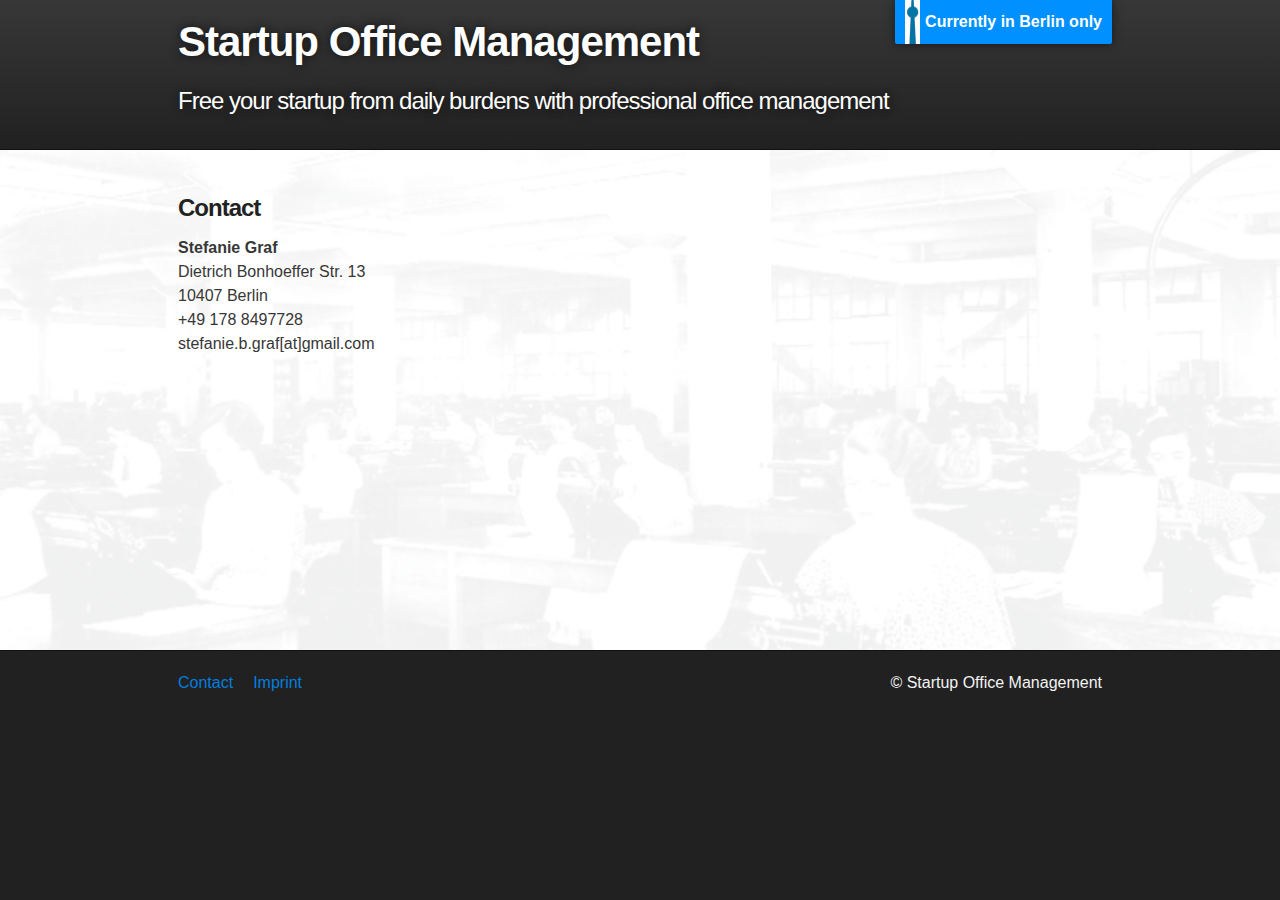
==== contact.html @ 439dce24 "adding page and basic CSS structure" ====
<!DOCTYPE html>
<html>

  <head>
    <meta charset='utf-8' />
    <meta http-equiv="X-UA-Compatible" content="chrome=1" />
    <meta name="description" content="Startup Office Management : Back up your startup with professional office management, save time and money without the need of employing a full time office manager" />
    <link rel="stylesheet" type="text/css" media="screen" href="stylesheets/stylesheet.css">
    <title>Startup Office Management</title>
  </head>

  <body>
    <!-- HEADER -->
    <div id="header_wrap" class="outer">
        <header class="inner">
          <div id="berlin_banner">Currently in Berlin only</div>
          <a href="index.html"><h1 id="project_title">Startup Office Management</h1></a>
          <h2 id="project_tagline">Free your startup from daily burdens with professional office management</h2>
        </header>
    </div>

    <!-- MAIN CONTENT -->
    <div id="main_content_wrap" class="outer">
      <section id="main_content" class="inner">

        <h3>Contact</h3>
        <strong>Stefanie Graf</strong><br>
        Dietrich Bonhoeffer Str. 13<br>
        10407 Berlin<br>
        +49 178 8497728<br>
        stefanie.b.graf[at]gmail.com<br>

      </section>
    </div>

    <!-- FOOTER  -->
    <div id="footer_wrap" class="outer">
      <footer class="inner">
        <ul>
          <li><a href="contact.html">Contact</a></li>
          <li><a href="imprint.html">Imprint</a></li>
        </ul>
        <span class="copyright">&copy; Startup Office Management</span>
      </footer>
    </div>

  </body>
</html>
---- stylesheets/stylesheet.css ----
/*******************************************************************************
Slate Theme for Github Pages
by Jason Costello, @jsncostello
*******************************************************************************/

@import url(pygment_trac.css);

/*******************************************************************************
MeyerWeb Reset
*******************************************************************************/

html, body, div, span, applet, object, iframe,
h1, h2, h3, h4, h5, h6, p, blockquote, pre,
a, abbr, acronym, address, big, cite, code,
del, dfn, em, img, ins, kbd, q, s, samp,
small, strike, strong, sub, sup, tt, var,
b, u, i, center,
dl, dt, dd, ol, ul, li,
fieldset, form, label, legend,
table, caption, tbody, tfoot, thead, tr, th, td,
article, aside, canvas, details, embed,
figure, figcaption, footer, header, hgroup,
menu, nav, output, ruby, section, summary,
time, mark, audio, video {
  margin: 0;
  padding: 0;
  border: 0;
  font: inherit;
  vertical-align: baseline;
}

/* HTML5 display-role reset for older browsers */
article, aside, details, figcaption, figure,
footer, header, hgroup, menu, nav, section {
  display: block;
}

ol, ul {
  list-style: none;
}

blockquote, q {
}

table {
  border-collapse: collapse;
  border-spacing: 0;
}

a:focus {
  outline: none;
}

/*******************************************************************************
Theme Styles
*******************************************************************************/

body {
  box-sizing: border-box;
  color:#373737;
  background: #212121;
  font-size: 16px;
  font-family: 'Myriad Pro', Calibri, Helvetica, Arial, sans-serif;
  line-height: 1.5;
  -webkit-font-smoothing: antialiased;
}

h1, h2, h3, h4, h5, h6 {
  margin: 10px 0;
  font-weight: 700;
  color:#222222;
  font-family: 'Lucida Grande', 'Calibri', Helvetica, Arial, sans-serif;
  letter-spacing: -1px;
}

h1 {
  font-size: 36px;
  font-weight: 700;
}

h2 {
  padding-bottom: 10px;
  font-size: 32px;
  background: url('../images/bg_hr.png') repeat-x bottom;
}

h3 {
  font-size: 24px;
}

h4 {
  font-size: 21px;
}

h5 {
  font-size: 18px;
}

h6 {
  font-size: 16px;
}

p {
  margin: 10px 0 15px 0;
}

footer {
  color: #f2f2f2;
}


a {
  text-decoration: none;
  color: #007edf;
  text-shadow: none;

  transition: color 0.5s ease;
  transition: text-shadow 0.5s ease;
  -webkit-transition: color 0.5s ease;
  -webkit-transition: text-shadow 0.5s ease;
  -moz-transition: color 0.5s ease;
  -moz-transition: text-shadow 0.5s ease;
  -o-transition: color 0.5s ease;
  -o-transition: text-shadow 0.5s ease;
  -ms-transition: color 0.5s ease;
  -ms-transition: text-shadow 0.5s ease;
}

#main_content a:hover {
  color: #0069ba;
  text-shadow: #0090ff 0px 0px 2px;
}

footer a:hover {
  color: #43adff;
  text-shadow: #0090ff 0px 0px 2px;
}

footer .copyright {
  float: right;
}

footer ul {
  margin: 0;
}

footer ul li {
  float: left;
  margin: 0 20px 0 0;
  padding: 0;
  list-style-type: none
}

em {
  font-style: italic;
}

strong {
  font-weight: bold;
}

img {
  position: relative;
  margin: 0 auto;
  max-width: 739px;
  padding: 5px;
  margin: 10px 0 10px 0;
  border: 1px solid #ebebeb;

  box-shadow: 0 0 5px #ebebeb;
  -webkit-box-shadow: 0 0 5px #ebebeb;
  -moz-box-shadow: 0 0 5px #ebebeb;
  -o-box-shadow: 0 0 5px #ebebeb;
  -ms-box-shadow: 0 0 5px #ebebeb;
}

pre, code {
  width: 100%;
  color: #222;
  background-color: #fff;

  font-family: Monaco, "Bitstream Vera Sans Mono", "Lucida Console", Terminal, monospace;
  font-size: 14px;

  border-radius: 2px;
  -moz-border-radius: 2px;
  -webkit-border-radius: 2px;



}

pre {
  width: 100%;
  padding: 10px;
  box-shadow: 0 0 10px rgba(0,0,0,.1);
  overflow: auto;
}

code {
  padding: 3px;
  margin: 0 3px;
  box-shadow: 0 0 10px rgba(0,0,0,.1);
}

pre code {
  display: block;
  box-shadow: none;
}

blockquote {
  color: #666;
  margin-bottom: 20px;
  padding: 0 0 0 20px;
  border-left: 3px solid #bbb;
}

ul, ol, dl {
  margin-bottom: 15px
}

ul li {
  list-style: inside;
  padding-left: 20px;
}

ol li {
  list-style: decimal inside;
  padding-left: 20px;
}

dl dt {
  font-weight: bold;
}

dl dd {
  padding-left: 20px;
  font-style: italic;
}

dl p {
  padding-left: 20px;
  font-style: italic;
}

hr {
  height: 1px;
  margin-bottom: 5px;
  border: none;
  background: url('../images/bg_hr.png') repeat-x center;
}

table {
  border: 1px solid #373737;
  margin-bottom: 20px;
  text-align: left;
 }

th {
  font-family: 'Lucida Grande', 'Helvetica Neue', Helvetica, Arial, sans-serif;
  padding: 10px;
  background: #373737;
  color: #fff;
 }

td {
  padding: 10px;
  border: 1px solid #373737;
 }

form {
  background: #f2f2f2;
  padding: 20px;
}

img {
  width: 100%;
  max-width: 100%;
}

/*******************************************************************************
Full-Width Styles
*******************************************************************************/

.outer {
  width: 100%;
}

.inner {
  position: relative;
  max-width: 924px;
  padding: 20px 10px;
  margin: 0 auto;
}

#berlin_banner {
  display: block;
  position: absolute;
  top:0;
  right: 0;
  z-index: 10;
  padding: 10px 10px 10px 30px;
  color: #fff;
  /*background: #0090ff;*/
  background: url('../images/berlin-logo.png') #0090ff no-repeat 5% 45%;
  font-weight: 700;
  box-shadow: 0 0 10px rgba(0,0,0,.5);
  border-bottom-left-radius: 2px;
  border-bottom-right-radius: 2px;
}

#header_wrap {
  background: #212121;
  background: -moz-linear-gradient(top, #373737, #212121);
  background: -webkit-linear-gradient(top, #373737, #212121);
  background: -ms-linear-gradient(top, #373737, #212121);
  background: -o-linear-gradient(top, #373737, #212121);
  background: linear-gradient(top, #373737, #212121);
}

#header_wrap .inner {
  padding: 10px 10px;
}

#project_title {
  margin: 0;
  color: #fff;
  font-size: 42px;
  font-weight: 700;
  text-shadow: #111 0px 0px 10px;
}

#project_tagline {
  color: #fff;
  font-size: 24px;
  font-weight: 300;
  background: none;
  text-shadow: #111 0px 0px 10px;
}

#downloads {
  position: absolute;
  width: 210px;
  z-index: 10;
  bottom: -40px;
  right: 0;
  height: 70px;
  background: url('../images/icon_download.png') no-repeat 0% 90%;
}

.zip_download_link {
  display: block;
  float: right;
  width: 90px;
  height:70px;
  text-indent: -5000px;
  overflow: hidden;
  background: url(../images/sprite_download.png) no-repeat bottom left;
}

.tar_download_link {
  display: block;
  float: right;
  width: 90px;
  height:70px;
  text-indent: -5000px;
  overflow: hidden;
  background: url(../images/sprite_download.png) no-repeat bottom right;
  margin-left: 10px;
}

.zip_download_link:hover {
  background: url(../images/sprite_download.png) no-repeat top left;
}

.tar_download_link:hover {
  background: url(../images/sprite_download.png) no-repeat top right;
}

#main_content_wrap {
  background: url(../images/background.png) no-repeat top center #fefefe;
  background-size: 100%;
  border-top: 1px solid #111;
  border-bottom: 1px solid #111;
}

#main_content {
  padding-top: 30px;
  min-height: 450px;
}

#footer_wrap {
  background: #212121;
}



/*******************************************************************************
Small Device Styles
*******************************************************************************/

@media screen and (max-width: 480px) {
  body {
    font-size:14px;
  }

  #downloads {
    display: none;
  }

  .inner {
    min-width: 320px;
    max-width: 480px;
  }

  #project_title {
  font-size: 32px;
  }

  h1 {
    font-size: 28px;
  }

  h2 {
    font-size: 24px;
  }

  h3 {
    font-size: 21px;
  }

  h4 {
    font-size: 18px;
  }

  h5 {
    font-size: 14px;
  }

  h6 {
    font-size: 12px;
  }

  code, pre {
    min-width: 320px;
    max-width: 480px;
    font-size: 11px;
  }

}
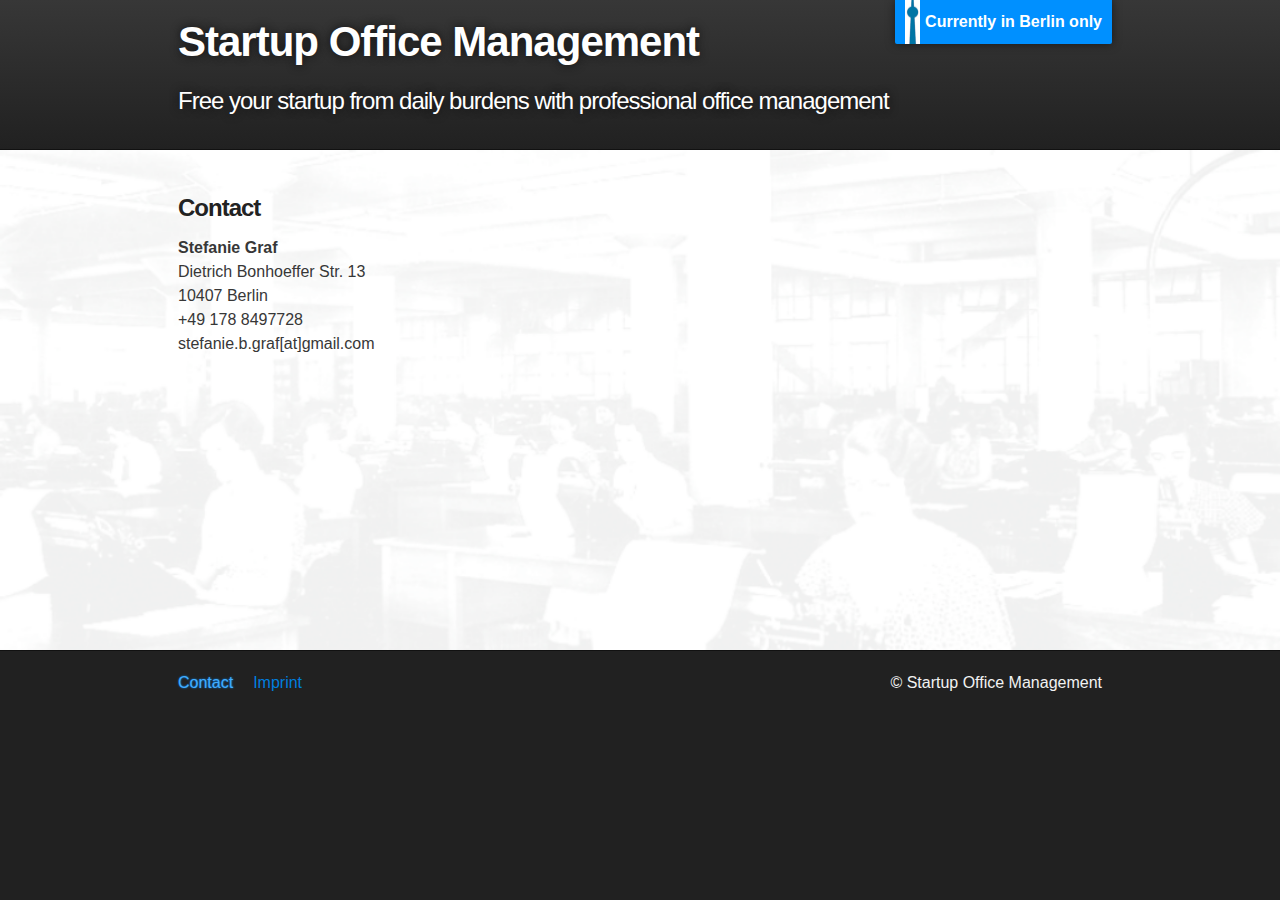
==== commit 7e75fbd5: "add footer navigation indication" ====
--- a/contact.html
+++ b/contact.html
@@ -37,8 +37,8 @@
     <div id="footer_wrap" class="outer">
       <footer class="inner">
         <ul>
-          <li><a href="contact.html">Contact</a></li>
-          <li><a href="imprint.html">Imprint</a></li>
+          <li><a class="active" href="contact.html">Contact</a></li>
+          <li><a                href="imprint.html">Imprint</a></li>
         </ul>
         <span class="copyright">&copy; Startup Office Management</span>
       </footer>
--- a/stylesheets/stylesheet.css
+++ b/stylesheets/stylesheet.css
@@ -131,7 +131,7 @@
   text-shadow: #0090ff 0px 0px 2px;
 }
 
-footer a:hover {
+footer a:hover, footer a.active {
   color: #43adff;
   text-shadow: #0090ff 0px 0px 2px;
 }
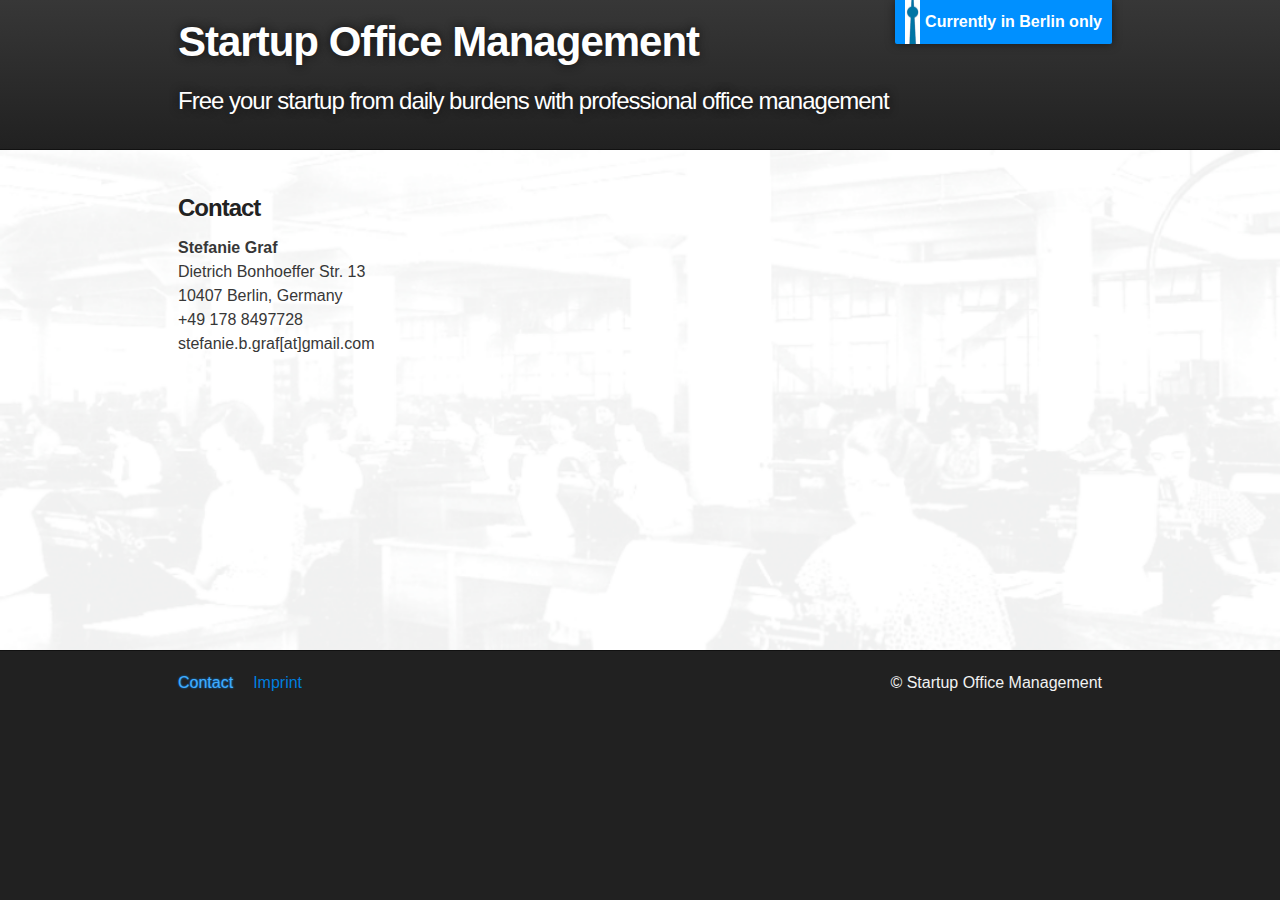
==== commit 04cb046c: "add country to contact's address" ====
--- a/contact.html
+++ b/contact.html
@@ -22,11 +22,11 @@
     <!-- MAIN CONTENT -->
     <div id="main_content_wrap" class="outer">
       <section id="main_content" class="inner">
-
+        
         <h3>Contact</h3>
         <strong>Stefanie Graf</strong><br>
         Dietrich Bonhoeffer Str. 13<br>
-        10407 Berlin<br>
+        10407 Berlin, Germany<br>
         +49 178 8497728<br>
         stefanie.b.graf[at]gmail.com<br>
 
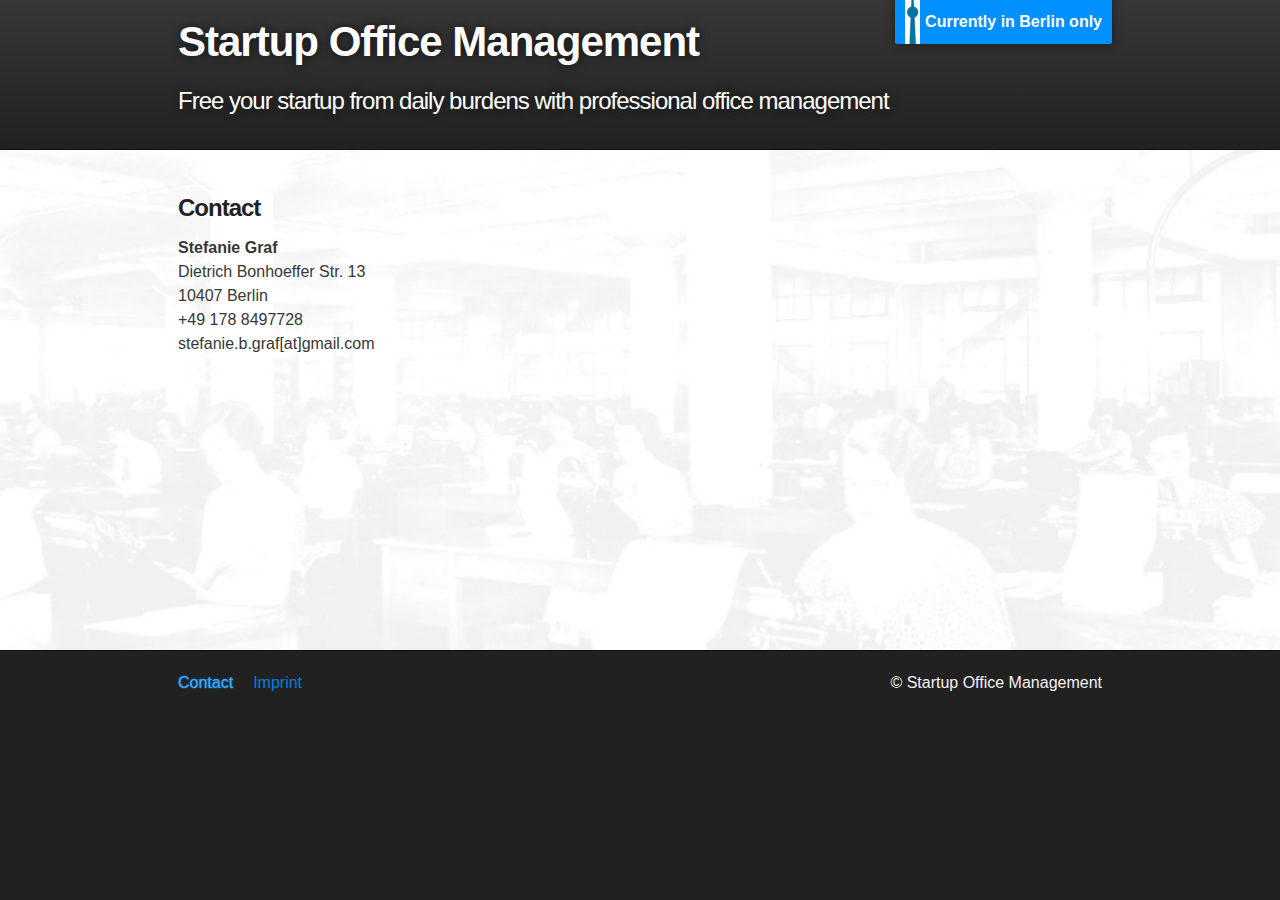
==== commit 61aadeec: "clean gh-pages commit" ====
--- a/contact.html
+++ b/contact.html
@@ -26,7 +26,7 @@
         <h3>Contact</h3>
         <strong>Stefanie Graf</strong><br>
         Dietrich Bonhoeffer Str. 13<br>
-        10407 Berlin, Germany<br>
+        10407 Berlin<br>
         +49 178 8497728<br>
         stefanie.b.graf[at]gmail.com<br>
 
--- a/stylesheets/stylesheet.css
+++ b/stylesheets/stylesheet.css
@@ -378,7 +378,7 @@
 }
 
 #main_content_wrap {
-  background: url(../images/background.png) no-repeat top center #fefefe;
+  background: url(../images/background.jpg) no-repeat top center #fefefe;
   background-size: 100%;
   border-top: 1px solid #111;
   border-bottom: 1px solid #111;
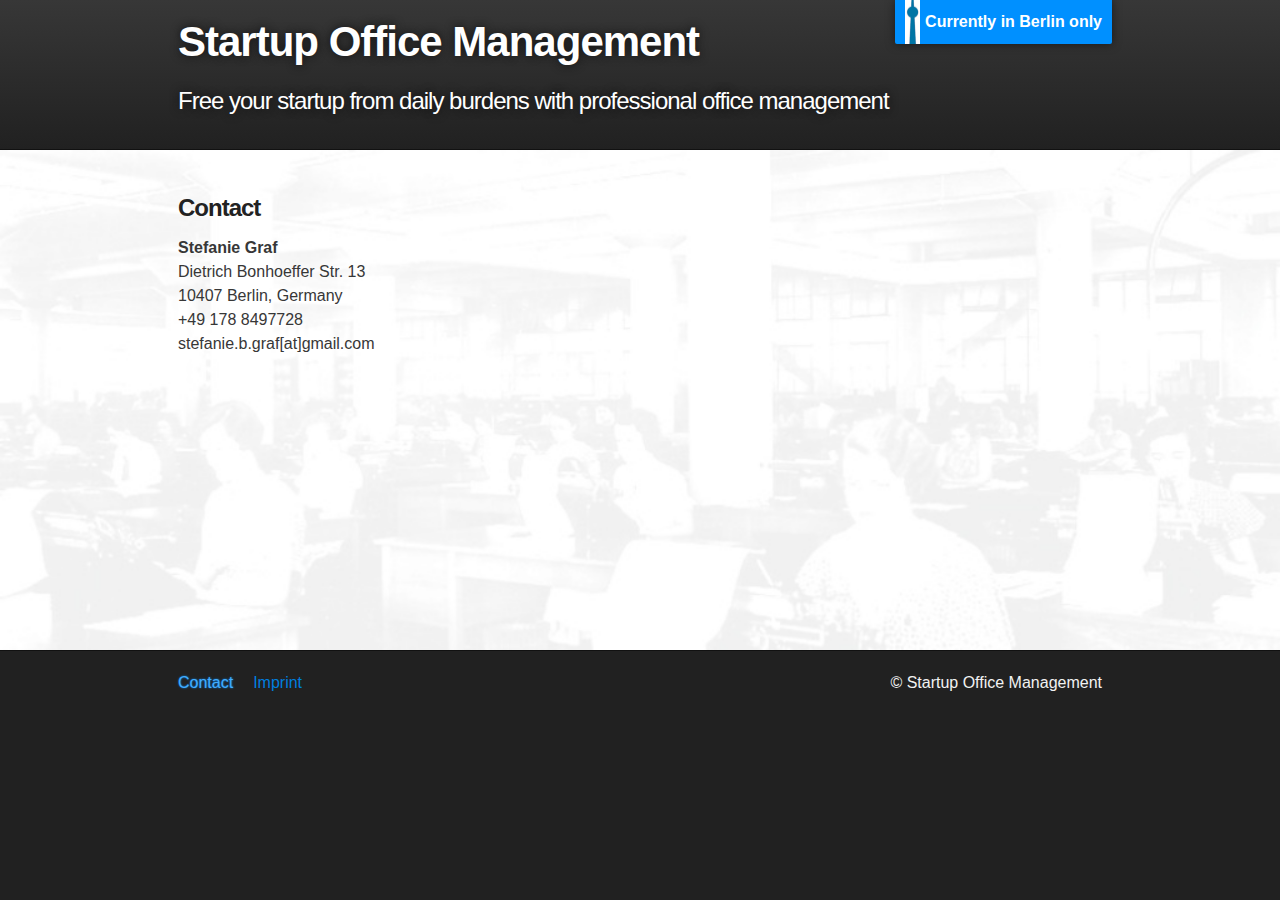
==== commit c4cb87ed: "solve merge conflicts" ====
--- a/contact.html
+++ b/contact.html
@@ -26,7 +26,7 @@
         <h3>Contact</h3>
         <strong>Stefanie Graf</strong><br>
         Dietrich Bonhoeffer Str. 13<br>
-        10407 Berlin<br>
+        10407 Berlin, Germany<br>
         +49 178 8497728<br>
         stefanie.b.graf[at]gmail.com<br>
 
